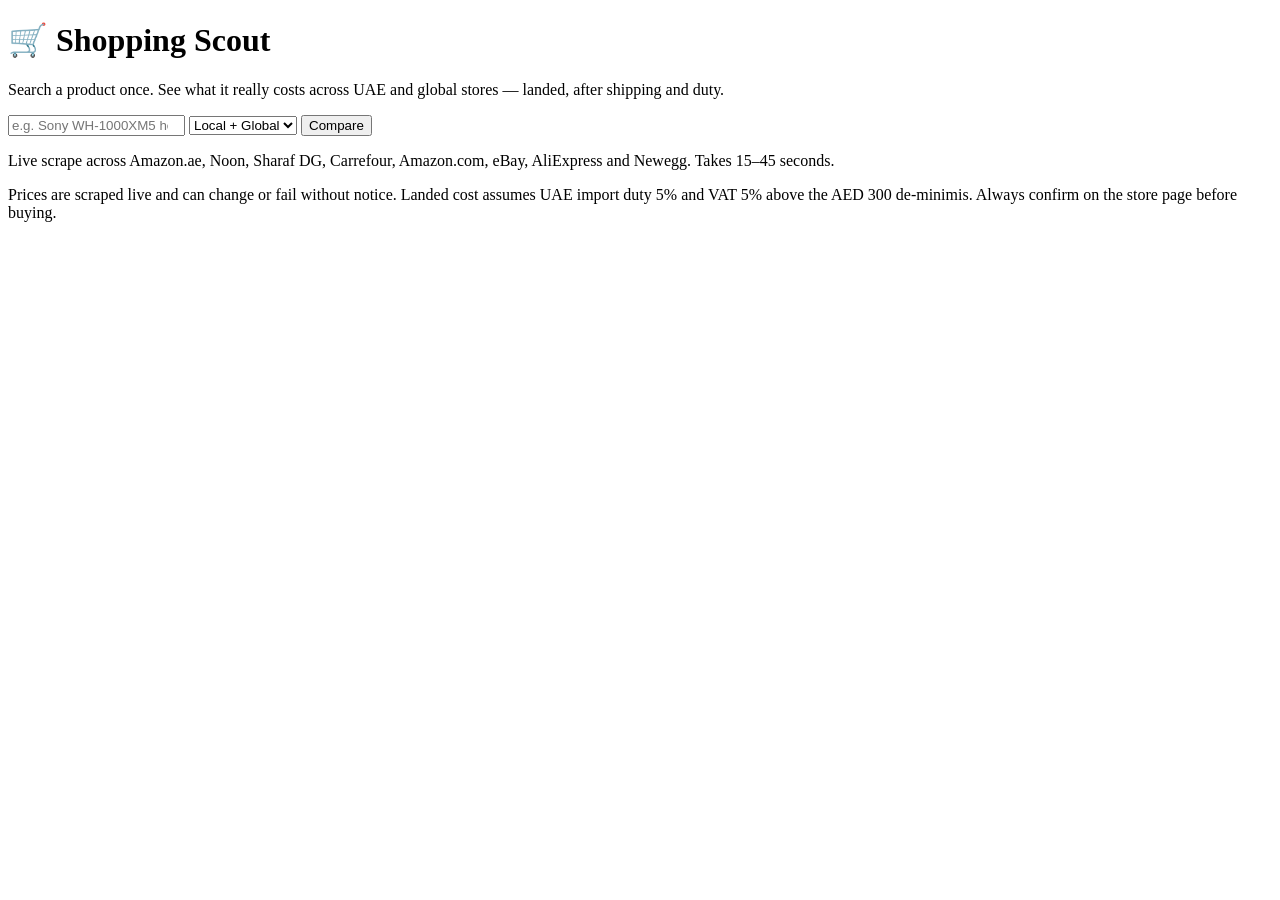
==== app/static/index.html @ 2d64375f "Add Shopping Scout: UAE + global product price comparison with recommendation Searches a product acr" ====
<!DOCTYPE html>
<html lang="en">
<head>
<meta charset="utf-8">
<meta name="viewport" content="width=device-width, initial-scale=1">
<title>Shopping Scout — UAE &amp; global price comparison</title>
<link rel="stylesheet" href="/static/styles.css">
<link rel="icon" href="data:image/svg+xml,<svg xmlns='http://www.w3.org/2000/svg' viewBox='0 0 100 100'><text y='.9em' font-size='90'>🛒</text></svg>">
</head>
<body>
<header class="topbar">
  <div class="wrap">
    <h1>🛒 Shopping Scout</h1>
    <p class="tagline">Search a product once. See what it really costs across UAE and global stores — landed, after shipping and duty.</p>
  </div>
</header>

<main class="wrap">
  <form id="search-form" class="search">
    <input id="query" type="search" name="q" placeholder="e.g. Sony WH-1000XM5 headphones" autocomplete="off" required minlength="2">
    <select id="market" name="market" aria-label="Market">
      <option value="all">Local + Global</option>
      <option value="local">UAE only</option>
      <option value="global">Global only</option>
    </select>
    <button type="submit" id="go">Compare</button>
  </form>

  <p class="hint">Live scrape across Amazon.ae, Noon, Sharaf DG, Carrefour, Amazon.com, eBay, AliExpress and Newegg. Takes 15–45 seconds.</p>

  <section id="status" class="status" hidden></section>
  <section id="recommendation" class="recommendation" hidden></section>
  <section id="results" hidden>
    <div class="results-head">
      <h2>All offers <span id="result-count" class="muted"></span></h2>
      <label class="sort-label">Sort
        <select id="sort">
          <option value="score">Best overall</option>
          <option value="landed">Landed price</option>
          <option value="rating">Rating</option>
          <option value="delivery">Delivery speed</option>
        </select>
      </label>
    </div>
    <div class="table-scroll">
      <table id="offers-table">
        <thead>
          <tr>
            <th>Product</th>
            <th>Store</th>
            <th class="num">Item</th>
            <th class="num">Ship</th>
            <th class="num">Duty/VAT</th>
            <th class="num">Landed (AED)</th>
            <th class="num">Rating</th>
            <th class="num">ETA</th>
            <th class="num">Score</th>
          </tr>
        </thead>
        <tbody id="offers-body"></tbody>
      </table>
    </div>
  </section>

  <section id="store-log" class="store-log" hidden>
    <h2>Store coverage</h2>
    <div id="store-log-body" class="store-grid"></div>
  </section>
</main>

<footer class="wrap footer">
  <p>Prices are scraped live and can change or fail without notice. Landed cost assumes UAE import duty 5% and VAT 5% above the AED 300 de-minimis. Always confirm on the store page before buying.</p>
</footer>

<script src="/static/app.js"></script>
</body>
</html>
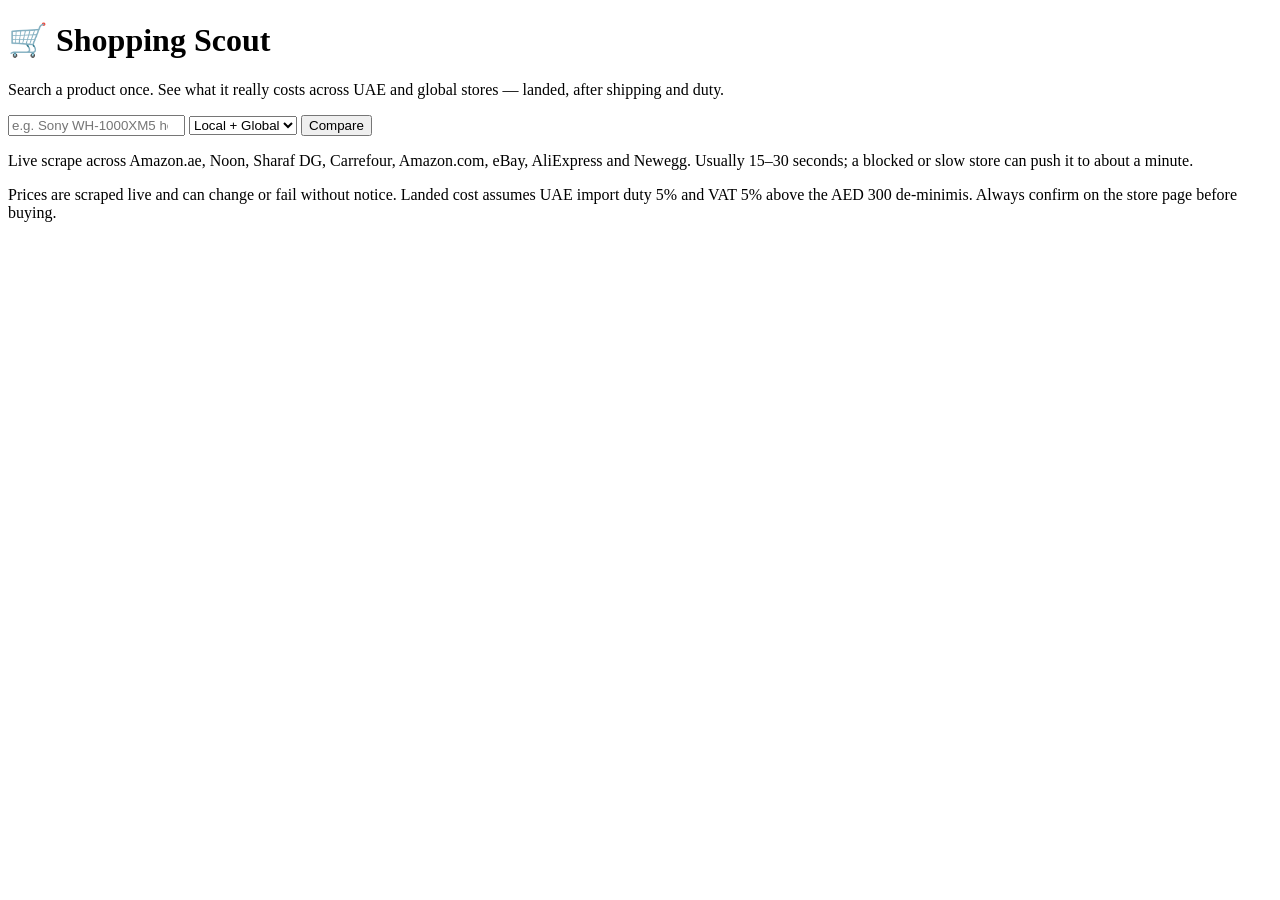
==== commit 360b1f6d: "Handle bot-walled stores honestly; fix a gap in the diagnostics themselves Live diagnostics from a U" ====
--- a/app/static/index.html
+++ b/app/static/index.html
@@ -26,7 +26,7 @@
     <button type="submit" id="go">Compare</button>
   </form>
 
-  <p class="hint">Live scrape across Amazon.ae, Noon, Sharaf DG, Carrefour, Amazon.com, eBay, AliExpress and Newegg. Takes 15–45 seconds.</p>
+  <p class="hint">Live scrape across Amazon.ae, Noon, Sharaf DG, Carrefour, Amazon.com, eBay, AliExpress and Newegg. Usually 15–30 seconds; a blocked or slow store can push it to about a minute.</p>
 
   <section id="status" class="status" hidden></section>
   <section id="recommendation" class="recommendation" hidden></section>
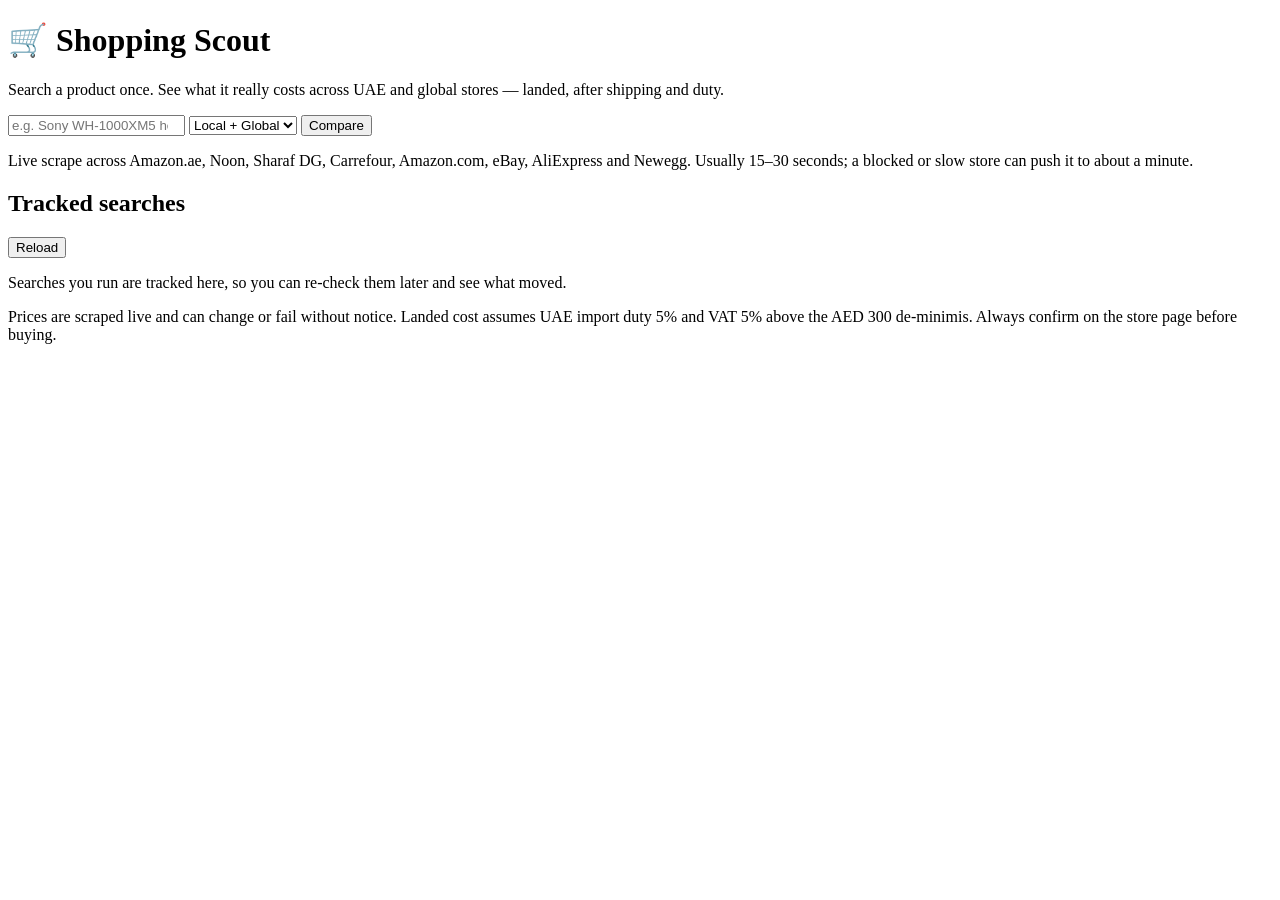
==== commit 446a326f: "Add search history with price-change tracking A comparison answers "what does this cost". A day late" ====
--- a/app/static/index.html
+++ b/app/static/index.html
@@ -62,6 +62,17 @@
     </div>
   </section>
 
+  <section id="history" class="history">
+    <div class="results-head">
+      <h2>Tracked searches</h2>
+      <button id="history-refresh" class="link-btn" type="button">Reload</button>
+    </div>
+    <div id="history-body" class="history-body">
+      <p class="muted">Searches you run are tracked here, so you can re-check them later
+      and see what moved.</p>
+    </div>
+  </section>
+
   <section id="store-log" class="store-log" hidden>
     <h2>Store coverage</h2>
     <div id="store-log-body" class="store-grid"></div>
